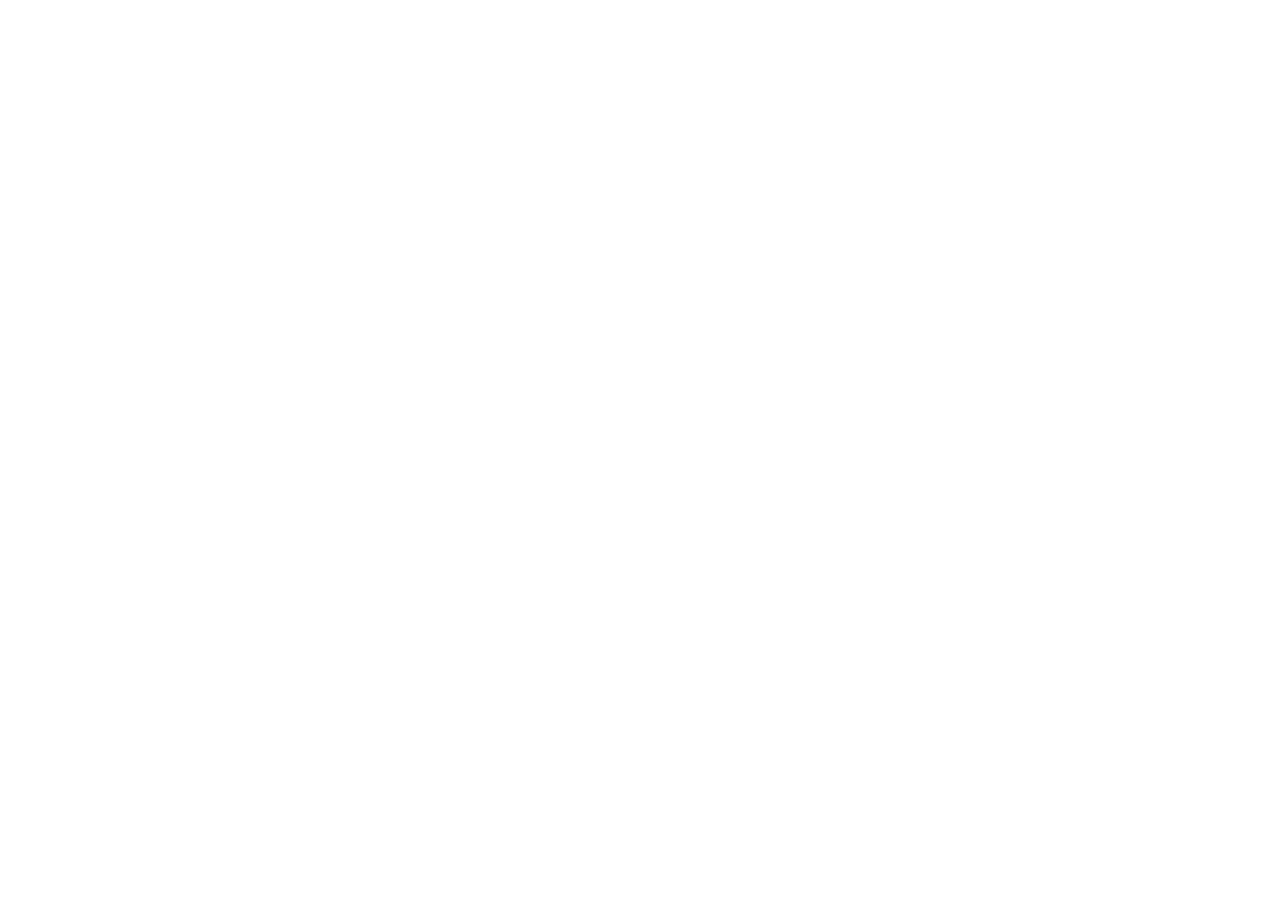
==== h1.html @ 6194edca "django templating" ====
<!DOCTYPE html>
<html lang="en">
<head>
    <meta charset="UTF-8">
    <meta name="viewport" content="width=device-width, initial-scale=1.0">
    <title>Document</title>
    <link rel="stylesheet" href="">
</head>
<body>

    <script src=""></script>
    
</body>
</html>
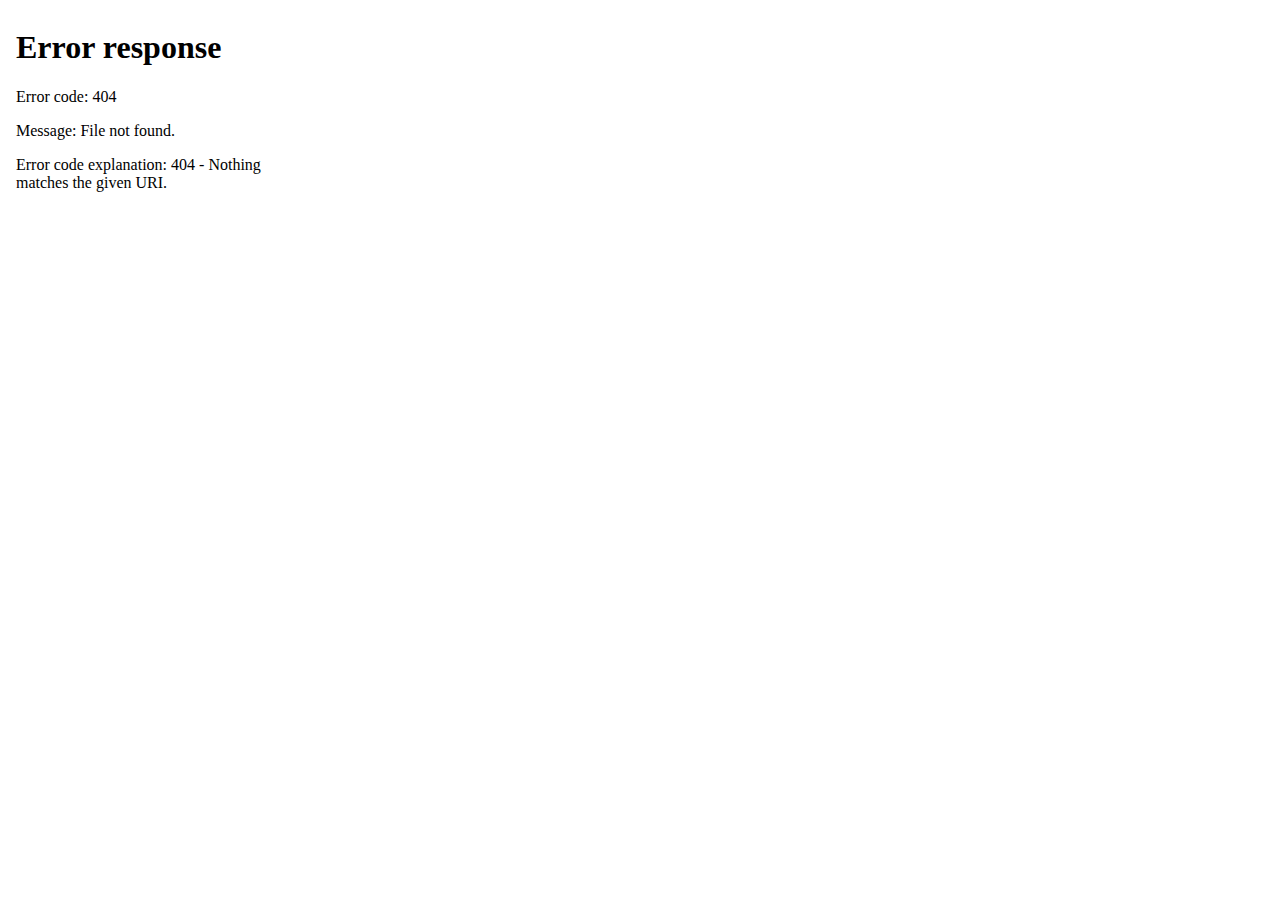
==== commit d6e00a07: "new update mon aug 26 2024" ====
--- a/h1.html
+++ b/h1.html
@@ -1,14 +1,17 @@
 <!DOCTYPE html>
 <html lang="en">
-<head>
-    <meta charset="UTF-8">
-    <meta name="viewport" content="width=device-width, initial-scale=1.0">
-    <title>Document</title>
-    <link rel="stylesheet" href="">
-</head>
-<body>
+  <head>
+    <meta charset="UTF-8" />
+    <meta name="viewport" content="width=device-width, initial-scale=1.0" />
+    <title>ptyhon task list</title>
+    <link rel="stylesheet" href="" />
+  </head>
+  <body>
+    <script src=""></script>
 
-    <script src=""></script>
-    
-</body>
-</html>+    <embed
+      src="{% static 'pdf/book.pdf' %}"
+      style="width: 300px; height: 300px"
+    />
+  </body>
+</html>
